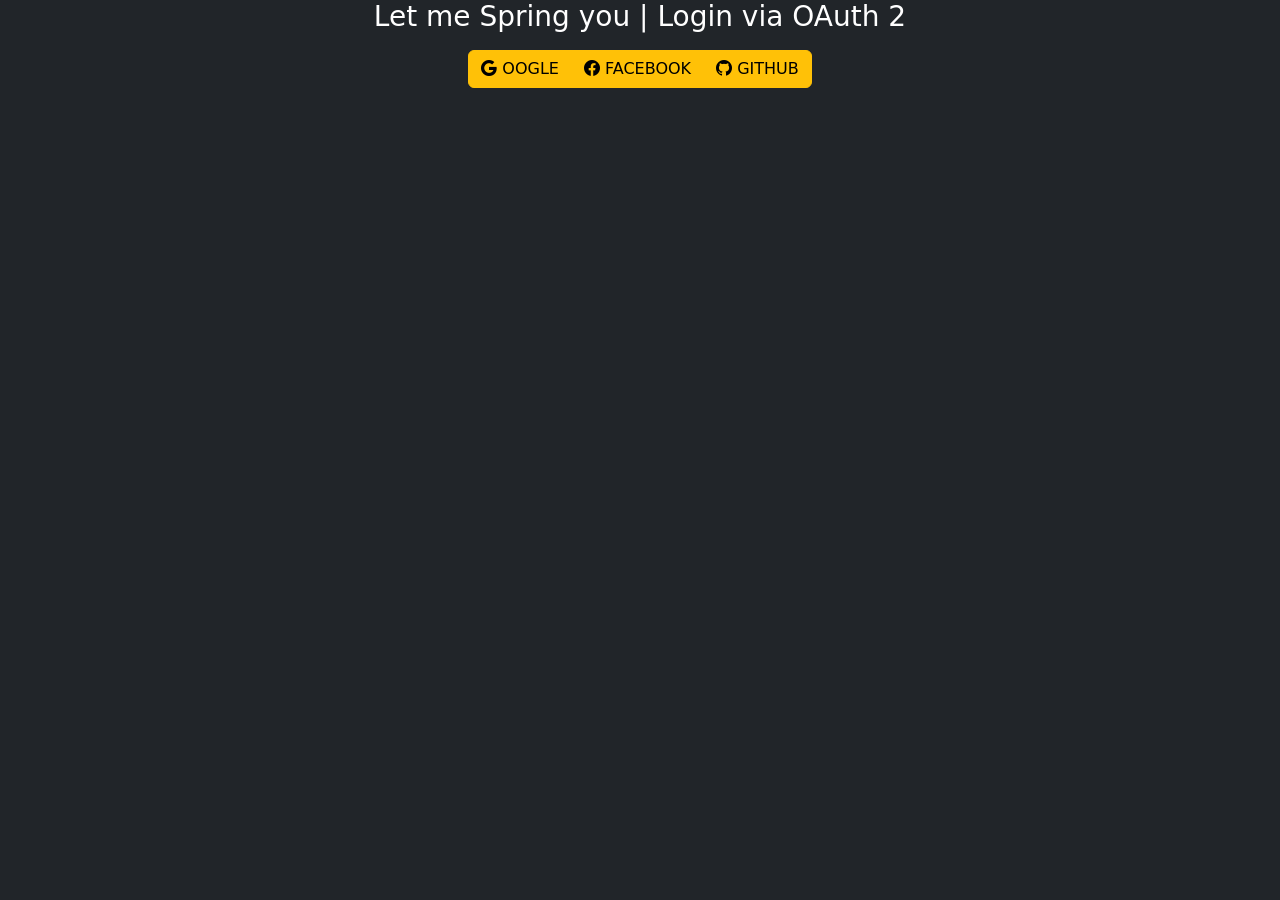
==== src/main/resources/templates/sign-in.html @ 6ac1a31d "Convert OAuth2 user to entity" ====
<!DOCTYPE html>
<html lang="en">
<head>
    <title>OAuth 2.0 Login</title>
    <meta charset="utf-8">
    <meta name="viewport" content="width=device-width, initial-scale=1">
    <link rel="stylesheet" href="https://cdn.jsdelivr.net/npm/bootstrap-icons@1.10.3/font/bootstrap-icons.css">
    <link href="https://cdn.jsdelivr.net/npm/bootstrap@5.3.0-alpha1/dist/css/bootstrap.min.css" rel="stylesheet" integrity="sha384-GLhlTQ8iRABdZLl6O3oVMWSktQOp6b7In1Zl3/Jr59b6EGGoI1aFkw7cmDA6j6gD" crossorigin="anonymous">
    <link href="/css/styles.css" rel="stylesheet"/>
    <script src="https://code.jquery.com/jquery-3.6.3.min.js" integrity="sha256-pvPw+upLPUjgMXY0G+8O0xUf+/Im1MZjXxxgOcBQBXU=" crossorigin="anonymous"></script>
    <script>
        $(document).ready(function () {
            $("#target").click(function () {
                $.get("/api/echo", function (data) {
                    alert("Data Loaded: " + data);
                }).fail(function() {
                    alert("error");
                });
            });
        });
    </script>
</head>
<body class="d-flex h-100 text-center text-bg-dark">
<script src="https://cdn.jsdelivr.net/npm/bootstrap@5.3.0-alpha1/dist/js/bootstrap.bundle.min.js" integrity="sha384-w76AqPfDkMBDXo30jS1Sgez6pr3x5MlQ1ZAGC+nuZB+EYdgRZgiwxhTBTkF7CXvN" crossorigin="anonymous"></script>
<main class="w-100 m-auto">
    <h1 class="h3 mb-3 fw-normal">Let me Spring you | Login via OAuth 2</h1>
    <div class="btn-group" role="group" aria-label="Login via OAuth 2">
        <a class="btn btn-warning" href="http://localhost:8080/oauth2/authorization/GOOGLE">
            <i class="bi bi-google"></i> OOGLE
        </a>
        <a class="btn btn-warning" href="http://localhost:8080/oauth2/authorization/FACEBOOK">
            <i class="bi bi-facebook"></i> FACEBOOK
        </a>
        <a class="btn btn-warning" href="http://localhost:8080/oauth2/authorization/GITHUB">
            <i class="bi bi-github"></i> GITHUB
        </a>
    </div>
</main>
</body>
</html>
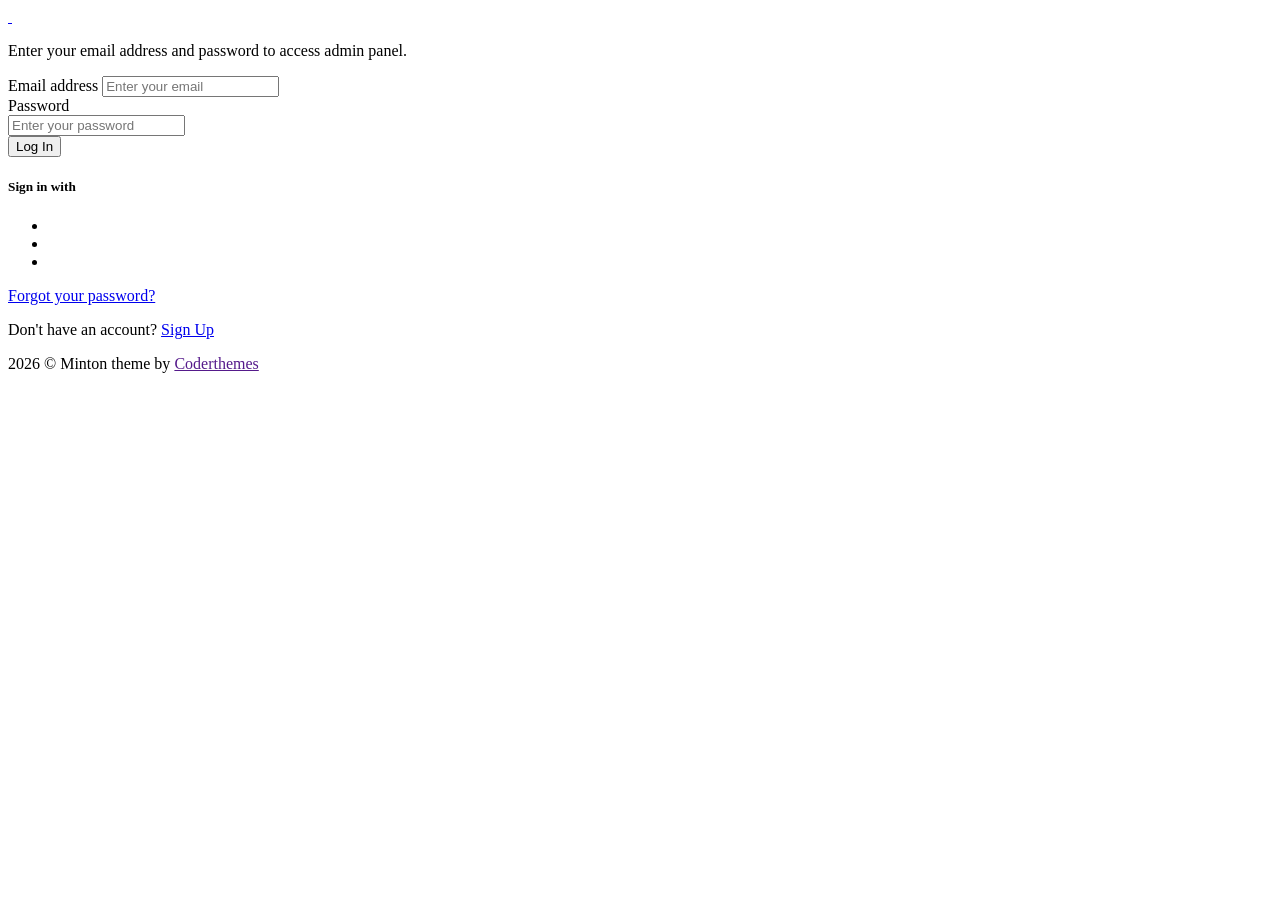
==== commit b13f9c0e: "Convert OAuth2 user to entity" ====
--- a/src/main/resources/templates/sign-in.html
+++ b/src/main/resources/templates/sign-in.html
@@ -1,40 +1,112 @@
 <!DOCTYPE html>
 <html lang="en">
 <head>
-    <title>OAuth 2.0 Login</title>
-    <meta charset="utf-8">
-    <meta name="viewport" content="width=device-width, initial-scale=1">
-    <link rel="stylesheet" href="https://cdn.jsdelivr.net/npm/bootstrap-icons@1.10.3/font/bootstrap-icons.css">
-    <link href="https://cdn.jsdelivr.net/npm/bootstrap@5.3.0-alpha1/dist/css/bootstrap.min.css" rel="stylesheet" integrity="sha384-GLhlTQ8iRABdZLl6O3oVMWSktQOp6b7In1Zl3/Jr59b6EGGoI1aFkw7cmDA6j6gD" crossorigin="anonymous">
-    <link href="/css/styles.css" rel="stylesheet"/>
-    <script src="https://code.jquery.com/jquery-3.6.3.min.js" integrity="sha256-pvPw+upLPUjgMXY0G+8O0xUf+/Im1MZjXxxgOcBQBXU=" crossorigin="anonymous"></script>
-    <script>
-        $(document).ready(function () {
-            $("#target").click(function () {
-                $.get("/api/echo", function (data) {
-                    alert("Data Loaded: " + data);
-                }).fail(function() {
-                    alert("error");
-                });
-            });
-        });
-    </script>
+    <meta charset="utf-8"/>
+    <title>Log In | Let me Spring you</title>
+    <meta name="viewport" content="width=device-width, initial-scale=1.0">
+    <meta content="A fully featured admin theme which can be used to build CRM, CMS, etc." name="description"/>
+    <meta content="Coderthemes" name="author"/>
+    <meta http-equiv="X-UA-Compatible" content="IE=edge"/>
+    <link rel="shortcut icon" href="/assets/images/favicon.ico">
+    <link th:href="@{/assets/css/bootstrap.min.css}" rel="stylesheet" type="text/css" id="bs-stylesheet"/>
+    <link th:href="@{/assets/css/app.min.css}" rel="stylesheet" type="text/css" id="app-stylesheet"/>
+    <link th:href="@{/assets/css/icons.min.css}" rel="stylesheet" type="text/css"/>
 </head>
-<body class="d-flex h-100 text-center text-bg-dark">
-<script src="https://cdn.jsdelivr.net/npm/bootstrap@5.3.0-alpha1/dist/js/bootstrap.bundle.min.js" integrity="sha384-w76AqPfDkMBDXo30jS1Sgez6pr3x5MlQ1ZAGC+nuZB+EYdgRZgiwxhTBTkF7CXvN" crossorigin="anonymous"></script>
-<main class="w-100 m-auto">
-    <h1 class="h3 mb-3 fw-normal">Let me Spring you | Login via OAuth 2</h1>
-    <div class="btn-group" role="group" aria-label="Login via OAuth 2">
-        <a class="btn btn-warning" href="http://localhost:8080/oauth2/authorization/GOOGLE">
-            <i class="bi bi-google"></i> OOGLE
-        </a>
-        <a class="btn btn-warning" href="http://localhost:8080/oauth2/authorization/FACEBOOK">
-            <i class="bi bi-facebook"></i> FACEBOOK
-        </a>
-        <a class="btn btn-warning" href="http://localhost:8080/oauth2/authorization/GITHUB">
-            <i class="bi bi-github"></i> GITHUB
-        </a>
+<body class="loading">
+<div class="account-pages mt-5 mb-5">
+    <div class="container">
+        <div class="row justify-content-center">
+            <div class="col-md-8 col-lg-6 col-xl-4">
+                <div class="card">
+                    <div class="card-body p-4">
+                        <div class="text-center w-75 m-auto">
+                            <div class="auth-logo">
+                                <a href="index.html" class="logo logo-dark text-center">
+                                            <span class="logo-lg">
+                                                <img src="/assets/images/logo-dark.png" alt="" height="22">
+                                            </span>
+                                </a>
+                                <a href="index.html" class="logo logo-light text-center">
+                                            <span class="logo-lg">
+                                                <img src="/assets/images/logo-light.png" alt="" height="22">
+                                            </span>
+                                </a>
+                            </div>
+                            <p class="text-muted mb-4 mt-3">Enter your email address and password to access admin
+                                panel.</p>
+                        </div>
+                        <form action="#">
+                            <div class="mb-2">
+                                <label for="emailaddress" class="form-label">Email address</label>
+                                <input class="form-control" type="email" id="emailaddress" required=""
+                                       placeholder="Enter your email">
+                            </div>
+                            <div class="mb-2">
+                                <label for="password" class="form-label">Password</label>
+                                <div class="input-group input-group-merge">
+                                    <input type="password" id="password" class="form-control"
+                                           placeholder="Enter your password">
+
+                                    <div class="input-group-text" data-password="false">
+                                        <span class="password-eye"></span>
+                                    </div>
+                                </div>
+                            </div>
+                            <div class="mb-3">
+                            </div>
+                            <div class="d-grid mb-0 text-center">
+                                <button class="btn btn-primary" type="submit"> Log In</button>
+                            </div>
+                        </form>
+                        <div class="text-center">
+                            <h5 class="mt-3 text-muted">Sign in with</h5>
+                            <ul class="social-list list-inline mt-3 mb-0">
+                                <li class="list-inline-item">
+                                    <a href="http://localhost:8080/oauth2/authorization/FACEBOOK" class="social-list-item border-purple text-purple"><i
+                                            class="mdi mdi-facebook"></i></a>
+                                </li>
+                                <li class="list-inline-item">
+                                    <a href="http://localhost:8080/oauth2/authorization/GOOGLE" class="social-list-item border-danger text-danger"><i
+                                            class="mdi mdi-google"></i></a>
+                                </li>
+                                <li class="list-inline-item">
+                                    <a href="http://localhost:8080/oauth2/authorization/GITHUB"
+                                       class="social-list-item border-secondary text-secondary"><i
+                                            class="mdi mdi-github"></i></a>
+                                </li>
+                            </ul>
+                        </div>
+
+                    </div> <!-- end card-body -->
+                </div>
+                <!-- end card -->
+                <div class="row mt-3">
+                    <div class="col-12 text-center">
+                        <p><a href="auth-recoverpw.html" class="text-muted ms-1">Forgot your password?</a></p>
+                        <p class="text-muted">Don't have an account? <a href="auth-register.html"
+                                                                        class="text-primary fw-medium ms-1">Sign Up</a>
+                        </p>
+                    </div> <!-- end col -->
+                </div>
+                <!-- end row -->
+
+            </div> <!-- end col -->
+        </div>
+        <!-- end row -->
     </div>
-</main>
+    <!-- end container -->
+</div>
+<!-- end page -->
+
+<footer class="footer footer-alt">
+    <script>document.write(new Date().getFullYear())</script> &copy; Minton theme by <a href="" class="text-dark">Coderthemes</a>
+</footer>
+
+<!-- Vendor js -->
+<script th:src="@{/assets/js/vendor.min.js}"></script>
+
+<!-- App js -->
+<script th:src="@{/assets/js/app.min.js}"></script>
+
 </body>
 </html>
